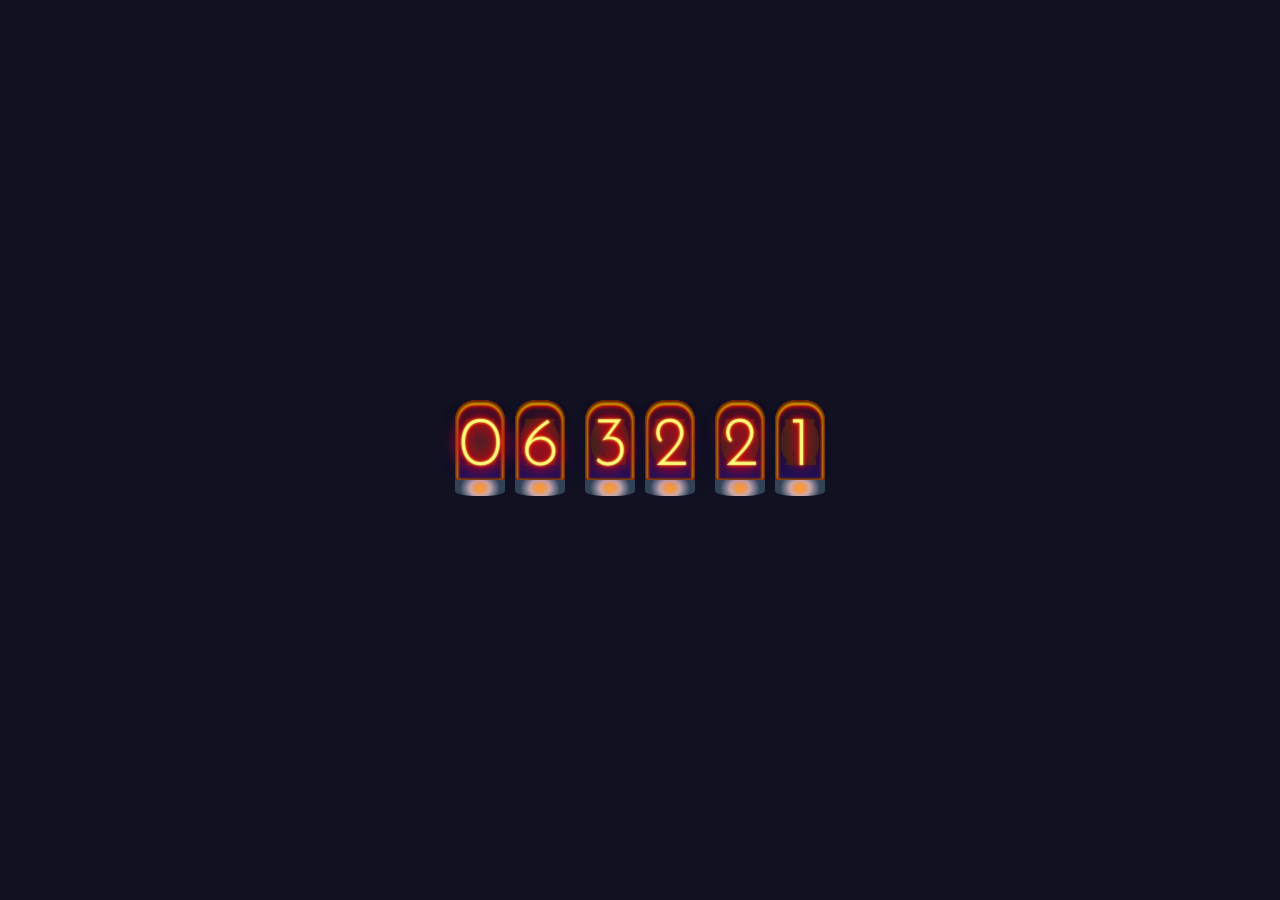
==== index.html @ 89ea267e "Add files via upload" ====
<!DOCTYPE html>
<html >
<head>
  <meta charset="UTF-8">
  <title>Nixie</title>
  
  
  
      <link rel="stylesheet" href="css/style.css">

  
</head>

<body>
  <head>
  <link href="https://fonts.googleapis.com/css?family=Josefin+Sans:300" rel="stylesheet">
  <link rel="stylesheet" href="nixie.css">

  <script src="func.js"></script>
  <script>
    window.onload = function() {
      startTime();
    };
  </script>
</head>

<body>

  <div class="nixcont">

    <div class="nixpair">

      <div class="nixbg">
        <div id="nix_h1_0" class="nix">0</div>
        <div id="nix_h1_1" class="nix">1</div>
        <div id="nix_h1_2" class="nix">2</div>
        <div id="nix_h1_3" class="nix">3</div>
        <div id="nix_h1_4" class="nix">4</div>
        <div id="nix_h1_5" class="nix">5</div>
        <div id="nix_h1_6" class="nix">6</div>
        <div id="nix_h1_7" class="nix">7</div>
        <div id="nix_h1_8" class="nix">8</div>
        <div id="nix_h1_9" class="nix">9</div>
      </div>

      <div class="nixbg">
        <div id="nix_h2_0" class="nix">0</div>
        <div id="nix_h2_1" class="nix">1</div>
        <div id="nix_h2_2" class="nix">2</div>
        <div id="nix_h2_3" class="nix">3</div>
        <div id="nix_h2_4" class="nix">4</div>
        <div id="nix_h2_5" class="nix">5</div>
        <div id="nix_h2_6" class="nix">6</div>
        <div id="nix_h2_7" class="nix">7</div>
        <div id="nix_h2_8" class="nix">8</div>
        <div id="nix_h2_9" class="nix">9</div>
      </div>

    </div>


    <div class="nixpair">

      <div class="nixbg">
        <div id="nix_m1_0" class="nix">0</div>
        <div id="nix_m1_1" class="nix">1</div>
        <div id="nix_m1_2" class="nix">2</div>
        <div id="nix_m1_3" class="nix">3</div>
        <div id="nix_m1_4" class="nix">4</div>
        <div id="nix_m1_5" class="nix">5</div>
        <div id="nix_m1_6" class="nix">6</div>
        <div id="nix_m1_7" class="nix">7</div>
        <div id="nix_m1_8" class="nix">8</div>
        <div id="nix_m1_9" class="nix">9</div>
      </div>

      <div class="nixbg">
        <div id="nix_m2_0" class="nix">0</div>
        <div id="nix_m2_1" class="nix">1</div>
        <div id="nix_m2_2" class="nix">2</div>
        <div id="nix_m2_3" class="nix">3</div>
        <div id="nix_m2_4" class="nix">4</div>
        <div id="nix_m2_5" class="nix">5</div>
        <div id="nix_m2_6" class="nix">6</div>
        <div id="nix_m2_7" class="nix">7</div>
        <div id="nix_m2_8" class="nix">8</div>
        <div id="nix_m2_9" class="nix">9</div>
      </div>

    </div>


    <div class="nixpair">

      <div class="nixbg">
        <div id="nix_s1_0" class="nix">0</div>
        <div id="nix_s1_1" class="nix">1</div>
        <div id="nix_s1_2" class="nix">2</div>
        <div id="nix_s1_3" class="nix">3</div>
        <div id="nix_s1_4" class="nix">4</div>
        <div id="nix_s1_5" class="nix">5</div>
        <div id="nix_s1_6" class="nix">6</div>
        <div id="nix_s1_7" class="nix">7</div>
        <div id="nix_s1_8" class="nix">8</div>
        <div id="nix_s1_9" class="nix">9</div>
      </div>

      <div class="nixbg">
        <div id="nix_s2_0" class="nix">0</div>
        <div id="nix_s2_1" class="nix">1</div>
        <div id="nix_s2_2" class="nix">2</div>
        <div id="nix_s2_3" class="nix">3</div>
        <div id="nix_s2_4" class="nix">4</div>
        <div id="nix_s2_5" class="nix">5</div>
        <div id="nix_s2_6" class="nix">6</div>
        <div id="nix_s2_7" class="nix">7</div>
        <div id="nix_s2_8" class="nix">8</div>
        <div id="nix_s2_9" class="nix">9</div>
      </div>

    </div>

  </div>

</body>
  
    <script src="js/index.js"></script>

</body>
</html>
---- css/style.css ----
body {background-color:#112;}

.nixcont{margin-left:  auto;
         margin-right: auto;   
         width: fit-content;
         overflow: hidden;}

.nixcont{position: absolute;
         top: 50%; left:50%;
         transform: translate(-50%,-50%);}


.nixpair{padding:0px 5px; float:left; height:100px;pointer-events:none;}

.nixbg{
font-family: 'Josefin Sans', sans-serif;
font-size:70px;

box-sizing:border-box;
position:relative;height:80px;line-height:80px; width:50px; float:left;
border-radius: 20px;
border-bottom-left-radius:0px;
border-bottom-right-radius:0px;

padding-top:8px; margin:0px 5px;

box-shadow: 
inset 0px 1px 3px 2px rgba(90,  0,   0, 0.9),
inset 0px 2px 2px 3px rgba(230, 220, 0, 1),
inset 0px 4px 4px 3px rgba(255, 0,   0, 0.9);


background-image:url("http://i.cubeupload.com/yLl7mj.png"), 
                 -webkit-linear-gradient(top, rgba(35, 20, 40,  0.7), 
                                              rgba(35, 20, 40,  0.5), 
                                              rgba(35, 20, 110, 0.7));

background-image:url("http://i.cubeupload.com/yLl7mj.png"), 
                    -moz-linear-gradient(top, rgba(35, 20, 40,  0.7), 
                                              rgba(35, 20, 40,  0.5), 
                                              rgba(35, 20, 110, 0.7));

background-image:url("http://i.cubeupload.com/yLl7mj.png"), 
                     -ms-linear-gradient(top, rgba(35, 20, 40,  0.7), 
                                              rgba(35, 20, 40,  0.5), 
                                              rgba(35, 20, 110, 0.7));

background-image:url("http://i.cubeupload.com/yLl7mj.png"), 
                      -o-linear-gradient(top, rgba(35, 20, 40,  0.7), 
                                              rgba(35, 20, 40,  0.5), 
                                              rgba(35, 20, 110, 0.7));

background-image:url("http://i.cubeupload.com/yLl7mj.png"), 
                         linear-gradient(top, rgba(35, 20, 40,  0.7), 
                                              rgba(35, 20, 40,  0.5), 
                                              rgba(35, 20, 110, 0.7));

background-repeat:repeat, no-repeat;
background-size:12px, 100%;
}

.nixbg:after{
content:'';
display:block;
position:absolute;top:100%; left:0; width:100%; height:20%; background-color:gray;
border-bottom-left-radius:35%;
border-bottom-right-radius:35%;

background-image:-webkit-radial-gradient(  40% 100% , #ea4 0%, #f93 15%, #caa 50%, #778 75%, #345 100%   );
background-image:   -moz-radial-gradient(  40% 100% , #ea4 0%, #f93 15%, #caa 50%, #778 75%, #345 100%   );
background-image:    -ms-radial-gradient(  40% 100% , #ea4 0%, #f93 15%, #caa 50%, #778 75%, #345 100%   );
background-image:     -o-radial-gradient(  40% 100% , #ea4 0%, #f93 15%, #caa 50%, #778 75%, #345 100%   );
background-image:        radial-gradient(  40% 100% , #ea4 0%, #f93 15%, #caa 50%, #778 75%, #345 100%   );
}

.nixbg .nix{
width:100%; text-align:center; position:absolute; 
color:rgba(60, 40, 20, 1  );
pointer-events:none;
transition:color 0.5s, text-shadow 0.5s;
transition-timing-function:ease-out;

}

.nixbg .nix_open{
transition:color 0.2s, text-shadow 0.2s;
transition-timing-function:ease-out;

color: transparent; 
text-shadow: 
0   0   1px  rgba(254, 252, 124, 1    ),
0   0   3px  rgba(255, 217, 54,  0.7  ),
0   0   5px  rgba(255, 0,   0,   1    ),
0   0   14px rgba(255, 0,   0,   1    ),
0   0   17px rgba(255, 0,   0,   1    ),
0   0   20px rgba(255, 0,   0,   1    ),
0   5px 25px rgba(0,   0,   255, 0.9  );

font-weight:300;
z-index:10;
}
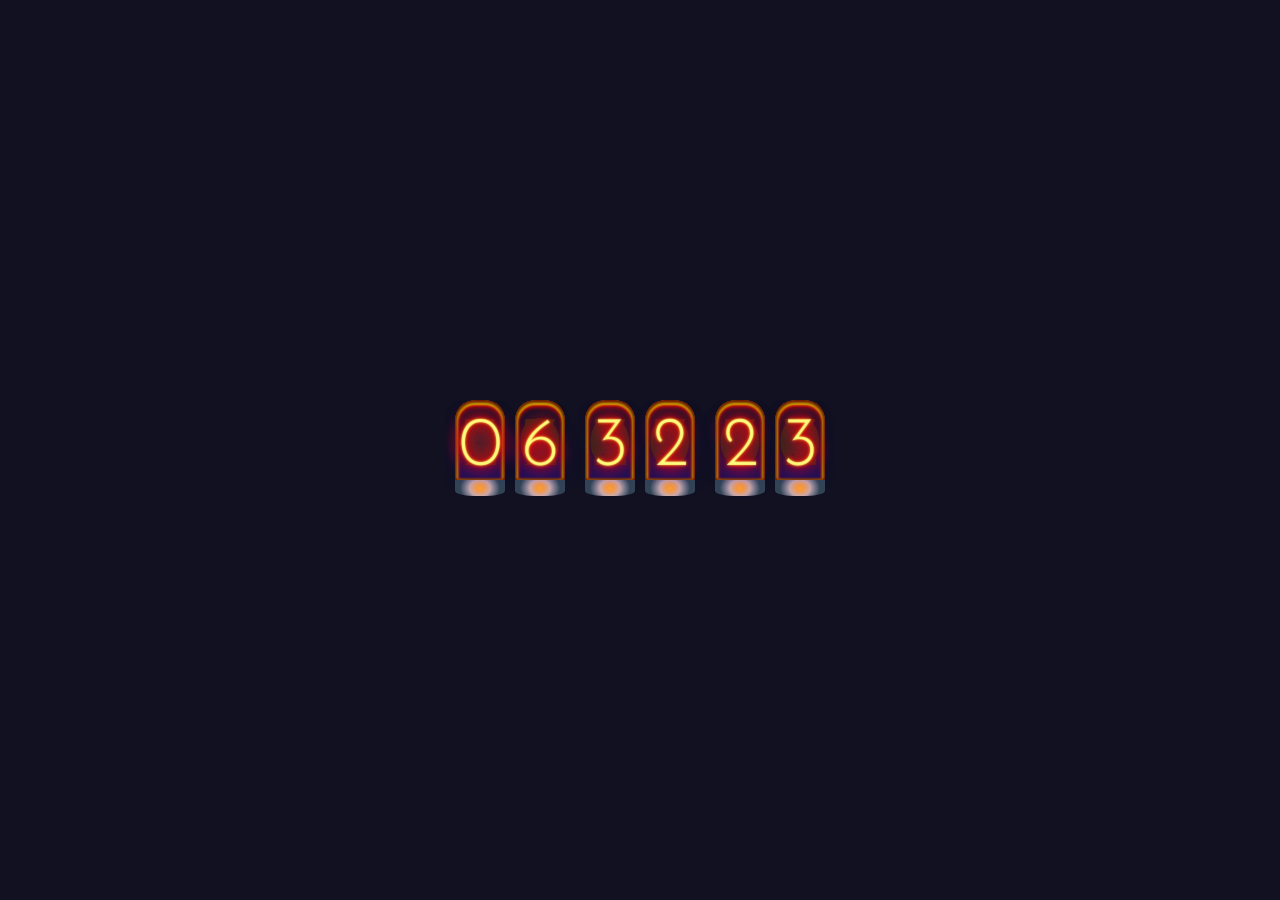
==== commit 441b54f7: "Add files via upload" ====
--- a/index.html
+++ b/index.html
@@ -3,12 +3,12 @@
 <head>
   <meta charset="UTF-8">
   <title>Nixie</title>
-  
-  
-  
+
+
+
       <link rel="stylesheet" href="css/style.css">
 
-  
+
 </head>
 
 <body>
@@ -123,8 +123,9 @@
   </div>
 
 </body>
-  
+
     <script src="js/index.js"></script>
 
 </body>
+
 </html>
